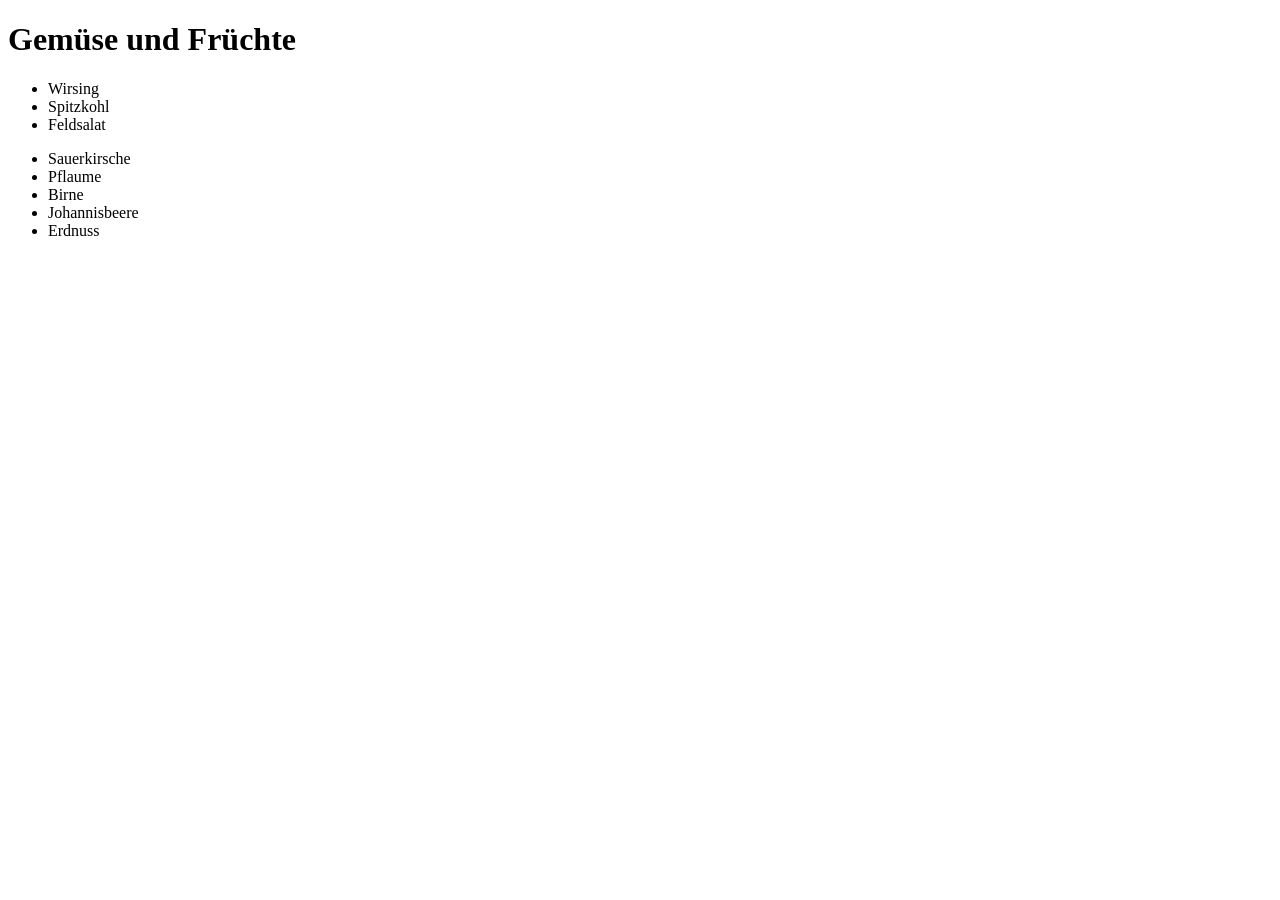
==== SessionExercise/index.html @ 79af7c22 "re-structured repo" ====
<!doctype html>
<html lang="de">

<head>
  <meta charset="UTF-8">
  <meta name="viewport" content="width=device-width, initial-scale=1.0">
  <title>Web Engineering – Session 01</title>
  <link rel="stylesheet" href="styles.css">
</head>

<body>
  <h1>Gemüse und Früchte</h1>

  <ul id="gemuese">
    <li class="kohlgemuese">Wirsing</li>
    <li class="kohlgemuese">Spitzkohl</li>
    <li class="blattsalate">Feldsalat</li>
  </ul>

  <ul id="obst">
    <li class="steinobst">Sauerkirsche</li>
    <li class="steinobst">Pflaume</li>
    <li class="kernobst">Birne</li>
    <li class="beerenobst">Johannisbeere</li>
    <li class="schalenobst">Erdnuss</li>
  </ul>

  <!-- LIVE TASK A: Ergänze hier ein Login-Formular.
       Anforderungen: action="/login", method="post",
       username (text), password (password), verbundene Labels,
       Button zum Absenden. -->
</body>

</html>
---- SessionExercise/styles.css ----
/* LIVE TASK B – Keine Lösungen enthalten.
   1. Hintergrund der Gemüse-Liste: green
   2. Alle Einträge der Klassen steinobst und beerenobst: color red
   3. Alle li unterhalb von #obst: padding 5px
*/
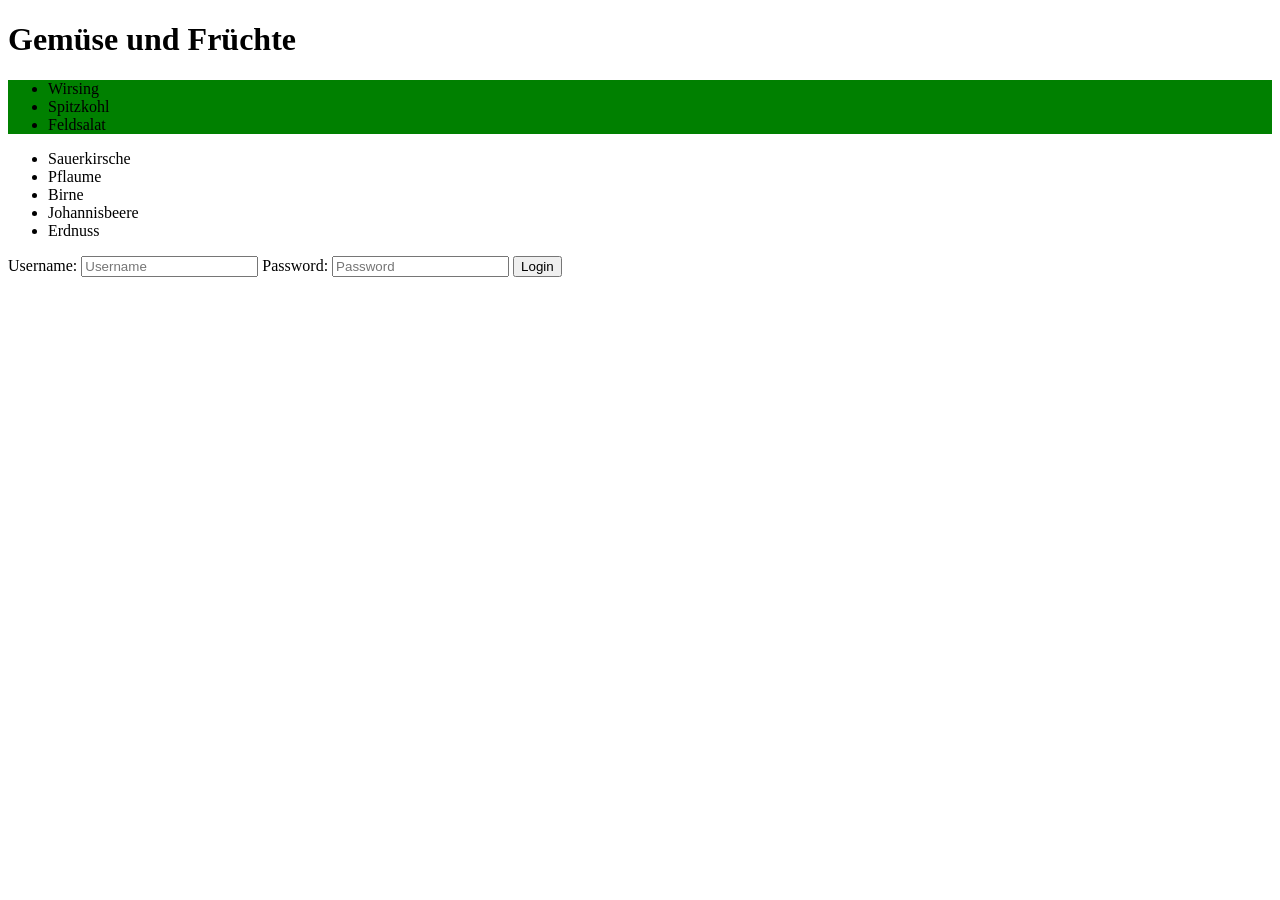
==== commit 74d23955: "wip" ====
--- a/SessionExercise/index.html
+++ b/SessionExercise/index.html
@@ -1,34 +1,35 @@
 <!doctype html>
 <html lang="de">
+  <head>
+    <meta charset="UTF-8" />
+    <meta name="viewport" content="width=device-width, initial-scale=1.0" />
+    <title>Web Engineering – Session 01</title>
+    <link rel="stylesheet" href="styles.css" />
+  </head>
 
-<head>
-  <meta charset="UTF-8">
-  <meta name="viewport" content="width=device-width, initial-scale=1.0">
-  <title>Web Engineering – Session 01</title>
-  <link rel="stylesheet" href="styles.css">
-</head>
+  <body>
+    <h1>Gemüse und Früchte</h1>
 
-<body>
-  <h1>Gemüse und Früchte</h1>
+    <ul id="gemuese">
+      <li class="kohlgemuese">Wirsing</li>
+      <li class="kohlgemuese">Spitzkohl</li>
+      <li class="blattsalate">Feldsalat</li>
+    </ul>
 
-  <ul id="gemuese">
-    <li class="kohlgemuese">Wirsing</li>
-    <li class="kohlgemuese">Spitzkohl</li>
-    <li class="blattsalate">Feldsalat</li>
-  </ul>
+    <ul id="obst">
+      <li class="steinobst">Sauerkirsche</li>
+      <li class="steinobst">Pflaume</li>
+      <li class="kernobst">Birne</li>
+      <li class="beerenobst">Johannisbeere</li>
+      <li class="schalenobst">Erdnuss</li>
+    </ul>
 
-  <ul id="obst">
-    <li class="steinobst">Sauerkirsche</li>
-    <li class="steinobst">Pflaume</li>
-    <li class="kernobst">Birne</li>
-    <li class="beerenobst">Johannisbeere</li>
-    <li class="schalenobst">Erdnuss</li>
-  </ul>
-
-  <!-- LIVE TASK A: Ergänze hier ein Login-Formular.
-       Anforderungen: action="/login", method="post",
-       username (text), password (password), verbundene Labels,
-       Button zum Absenden. -->
-</body>
-
-</html>+    <form action="/login" method="post">
+      <label for="username">Username: </label>
+      <input id="username" name="username" type="text" placeholder="Username" />
+      <label for="password">Password: </label>
+      <input id="password" name="password" type="password" placeholder="Password" />
+      <button type="submit">Login</button>
+    </form>
+  </body>
+</html>
--- a/SessionExercise/styles.css
+++ b/SessionExercise/styles.css
@@ -1,5 +1,11 @@
-/* LIVE TASK B – Keine Lösungen enthalten.
-   1. Hintergrund der Gemüse-Liste: green
-   2. Alle Einträge der Klassen steinobst und beerenobst: color red
-   3. Alle li unterhalb von #obst: padding 5px
-*/
+#gemuese {
+  background-color: green;
+}
+
+.steinobst .beerenobst {
+  color: red;
+}
+
+#obst ul {
+  padding: 5px;
+}
